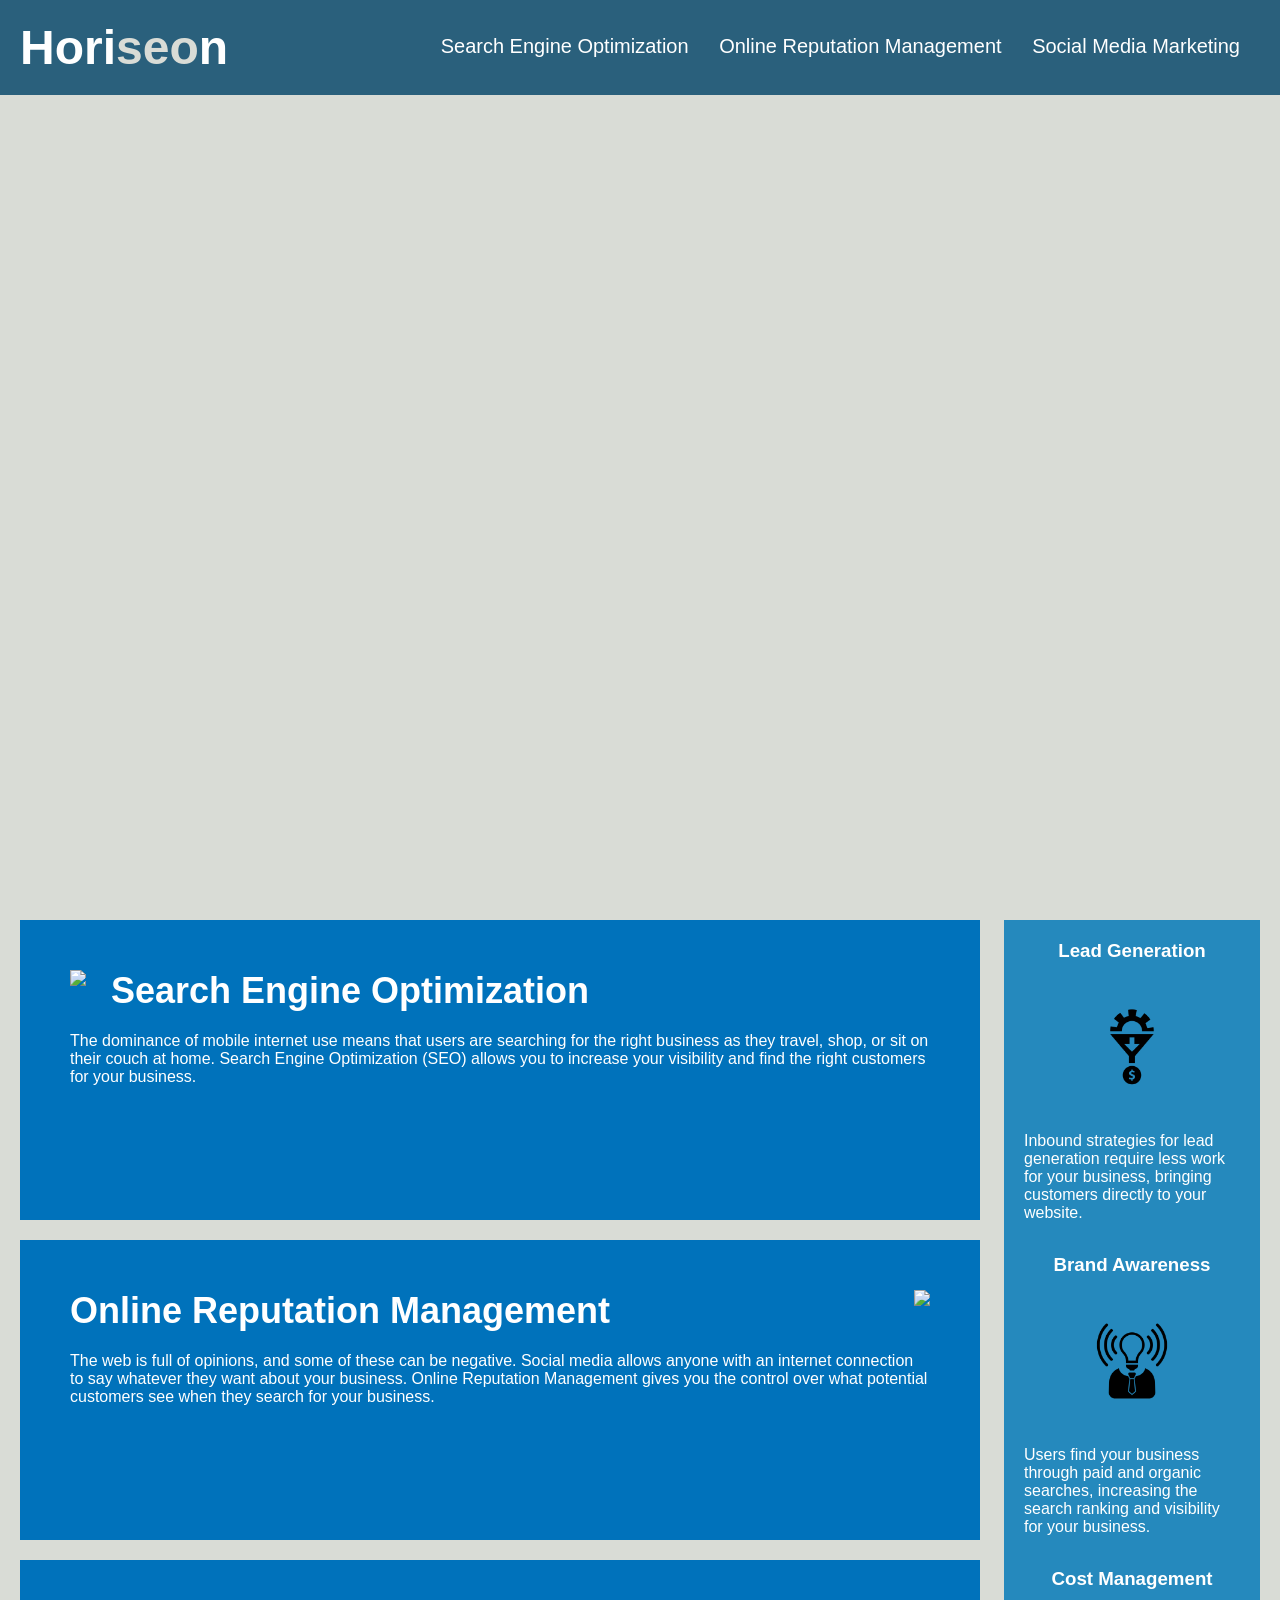
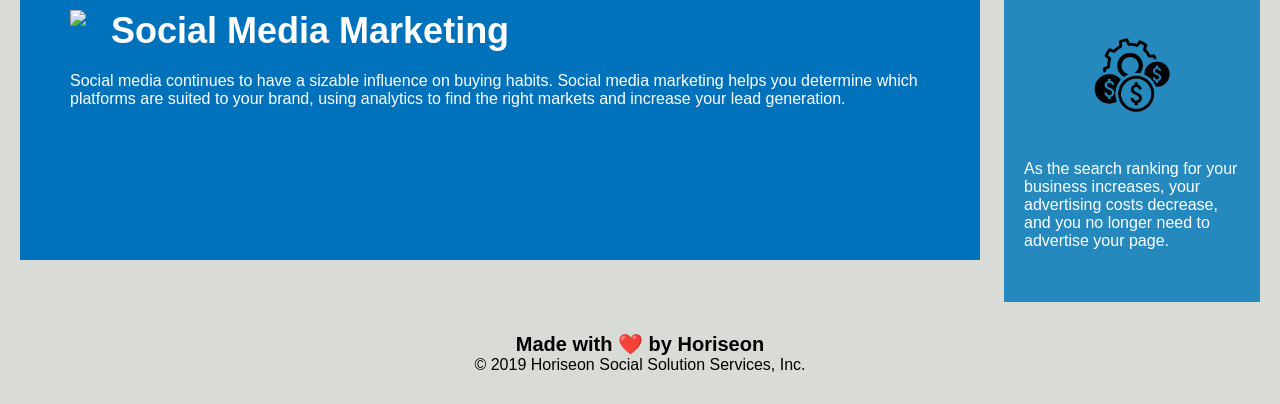
==== Horiseon-Challenge-main/Develop/index.html @ ab6c411b "changed div element to header & fixed css" ====
<!DOCTYPE html>
<html lang="en-us">

<head>
    <meta charset="UTF-8" />
    <link rel="stylesheet" href="./assets/css/style.css">
    <title>Urban-Octo-Telegram</title>
</head>

<body>
    <!-- Start of Navigation -->
    <header>
        <h1>Hori<span class="seo">seo</span>n</h1>
        <div>
            <ul>
                <li>
                    <a href="#search-engine-optimization">Search Engine Optimization</a>
                </li>
                <li>
                    <a href="#online-reputation-management">Online Reputation Management</a>
                </li>
                <li>
                    <a href="#social-media-marketing">Social Media Marketing</a>
                </li>
            </ul>
        </div>
    </header>
    <!-- End of Navigation -->

    <div class="hero">

    </div>
    <div class="content">
        <div class="search-engine-optimization">
            <img src="./assets/images/search-engine-optimization.jpg" class="float-left" />
            <h2>Search Engine Optimization</h2>
            <p>
                The dominance of mobile internet use means that users are searching for the right business as they travel, shop, or sit on their couch at home. Search Engine Optimization (SEO) allows you to increase your visibility and find the right customers for your business.
            </p>
        </div>
        <div id="online-reputation-management" class="online-reputation-management">
            <img src="./assets/images/online-reputation-management.jpg" class="float-right" />
            <h2>Online Reputation Management</h2>
            <p>
                The web is full of opinions, and some of these can be negative. Social media allows anyone with an internet connection to say whatever they want about your business. Online Reputation Management gives you the control over what potential customers see when they search for your business.
            </p>
        </div>
        <div id="social-media-marketing" class="social-media-marketing">
            <img src="./assets/images/social-media-marketing.jpg" class="float-left" />
            <h2>Social Media Marketing</h2>
            <p>
                Social media continues to have a sizable influence on buying habits. Social media marketing helps you determine which platforms are suited to your brand, using analytics to find the right markets and increase your lead generation.
            </p>
        </div>
    </div>
    <div class="benefits">
        <div class="benefit-lead">
            <h3>Lead Generation</h3>
            <img src="./assets/images/lead-generation.png" />
            <p>
                Inbound strategies for lead generation require less work for your business, bringing customers directly to your website.
            </p>
        </div>
        <div class="benefit-brand">
            <h3>Brand Awareness</h3>
            <img src="./assets/images/brand-awareness.png" />
            <p>
                Users find your business through paid and organic searches, increasing the search ranking and visibility for your business.
            </p>
        </div>
        <div class="benefit-cost">
            <h3>Cost Management</h3>
            <img src="./assets/images/cost-management.png"></img>
            <p>
                As the search ranking for your business increases, your advertising costs decrease, and you no longer need to advertise your page.
            </p>
        </div>
    </div>
    <div class="footer">
        <h2>Made with ❤️️ by Horiseon</h2>
        <p>
            &copy; 2019 Horiseon Social Solution Services, Inc.
        </p>
    </div>
</body>

</html>
---- Horiseon-Challenge-main/Develop/assets/css/style.css ----
* {
    box-sizing: border-box;
    padding: 0;
    margin: 0;
}

body {
    background-color: #d9dcd6;
}
/* Start of Navigation */
header {
    padding: 20px;
    font-family: 'Trebuchet MS', 'Lucida Sans Unicode', 'Lucida Grande', 'Lucida Sans', Arial, sans-serif;
    background-color: #2a607c;
    color: #ffffff;
}

header h1 {
    display: inline-block;
    font-size: 48px;
}

header h1 .seo {
    color: #d9dcd6;
}

header div {
    padding-top: 15px;
    margin-right: 20px;
    float: right;
    font-family: 'Gill Sans', 'Gill Sans MT', Calibri, 'Trebuchet MS', sans-serif;
    font-size: 20px;
}

header div ul {
    list-style-type: none;
}

header div ul li {
    display: inline-block;
    margin-left: 25px;
}

/* End of Navigation */

a {
    color: #ffffff;
    text-decoration: none;
}

p {
    font-size: 16px;
}

.hero {
    height: 800px;
    width: 100%;
    margin-bottom: 25px;
    background-image: url("../images/digital-marketing-meeting.jpg");
    background-size: cover;
    background-position: center;
}

.float-left {
    float: left;
    margin-right: 25px;
}

.float-right {
    float: right;
    margin-left: 25px;
}

.content {
    width: 75%;
    display: inline-block;
    margin-left: 20px;
}

.benefits {
    margin-right: 20px;
    padding: 20px;
    clear: both;
    float: right;
    width: 20%;
    height: 100%;
    font-family: 'Gill Sans', 'Gill Sans MT', Calibri, 'Trebuchet MS', sans-serif;
    background-color: #2589bd;
}

.benefit-lead {
    margin-bottom: 32px;
    color: #ffffff;
}

.benefit-brand {
    margin-bottom: 32px;
    color: #ffffff;
}

.benefit-cost {
    margin-bottom: 32px;
    color: #ffffff;
}

.benefit-lead h3 {
    margin-bottom: 10px;
    text-align: center;
}

.benefit-brand h3 {
    margin-bottom: 10px;
    text-align: center;
}

.benefit-cost h3 {
    margin-bottom: 10px;
    text-align: center;
}

.benefit-lead img {
    display: block;
    margin: 10px auto;
    max-width: 150px;
}

.benefit-brand img {
    display: block;
    margin: 10px auto;
    max-width: 150px;
}

.benefit-cost img {
    display: block;
    margin: 10px auto;
    max-width: 150px;
}

.search-engine-optimization {
    margin-bottom: 20px;
    padding: 50px;
    height: 300px;
    font-family: 'Gill Sans', 'Gill Sans MT', Calibri, 'Trebuchet MS', sans-serif;
    background-color: #0072bb;
    color: #ffffff;
}

.online-reputation-management {
    margin-bottom: 20px;
    padding: 50px;
    height: 300px;
    font-family: 'Gill Sans', 'Gill Sans MT', Calibri, 'Trebuchet MS', sans-serif;
    background-color: #0072bb;
    color: #ffffff;
}

.social-media-marketing {
    margin-bottom: 20px;
    padding: 50px;
    height: 300px;
    font-family: 'Gill Sans', 'Gill Sans MT', Calibri, 'Trebuchet MS', sans-serif;
    background-color: #0072bb;
    color: #ffffff;
}

.search-engine-optimization img {
    max-height: 200px;
}

.online-reputation-management img {
    max-height: 200px;
}

.social-media-marketing img {
    max-height: 200px;
}

.search-engine-optimization h2 {
    margin-bottom: 20px;
    font-size: 36px;
}

.online-reputation-management h2 {
    margin-bottom: 20px;
    font-size: 36px;
}

.social-media-marketing h2 {
    margin-bottom: 20px;
    font-size: 36px;
}

.footer {
    padding: 30px;
    clear: both;
    font-family: 'Trebuchet MS', 'Lucida Sans Unicode', 'Lucida Grande', 'Lucida Sans', Arial, sans-serif;
    text-align: center;
}

.footer h2 {
    font-size: 20px;
}
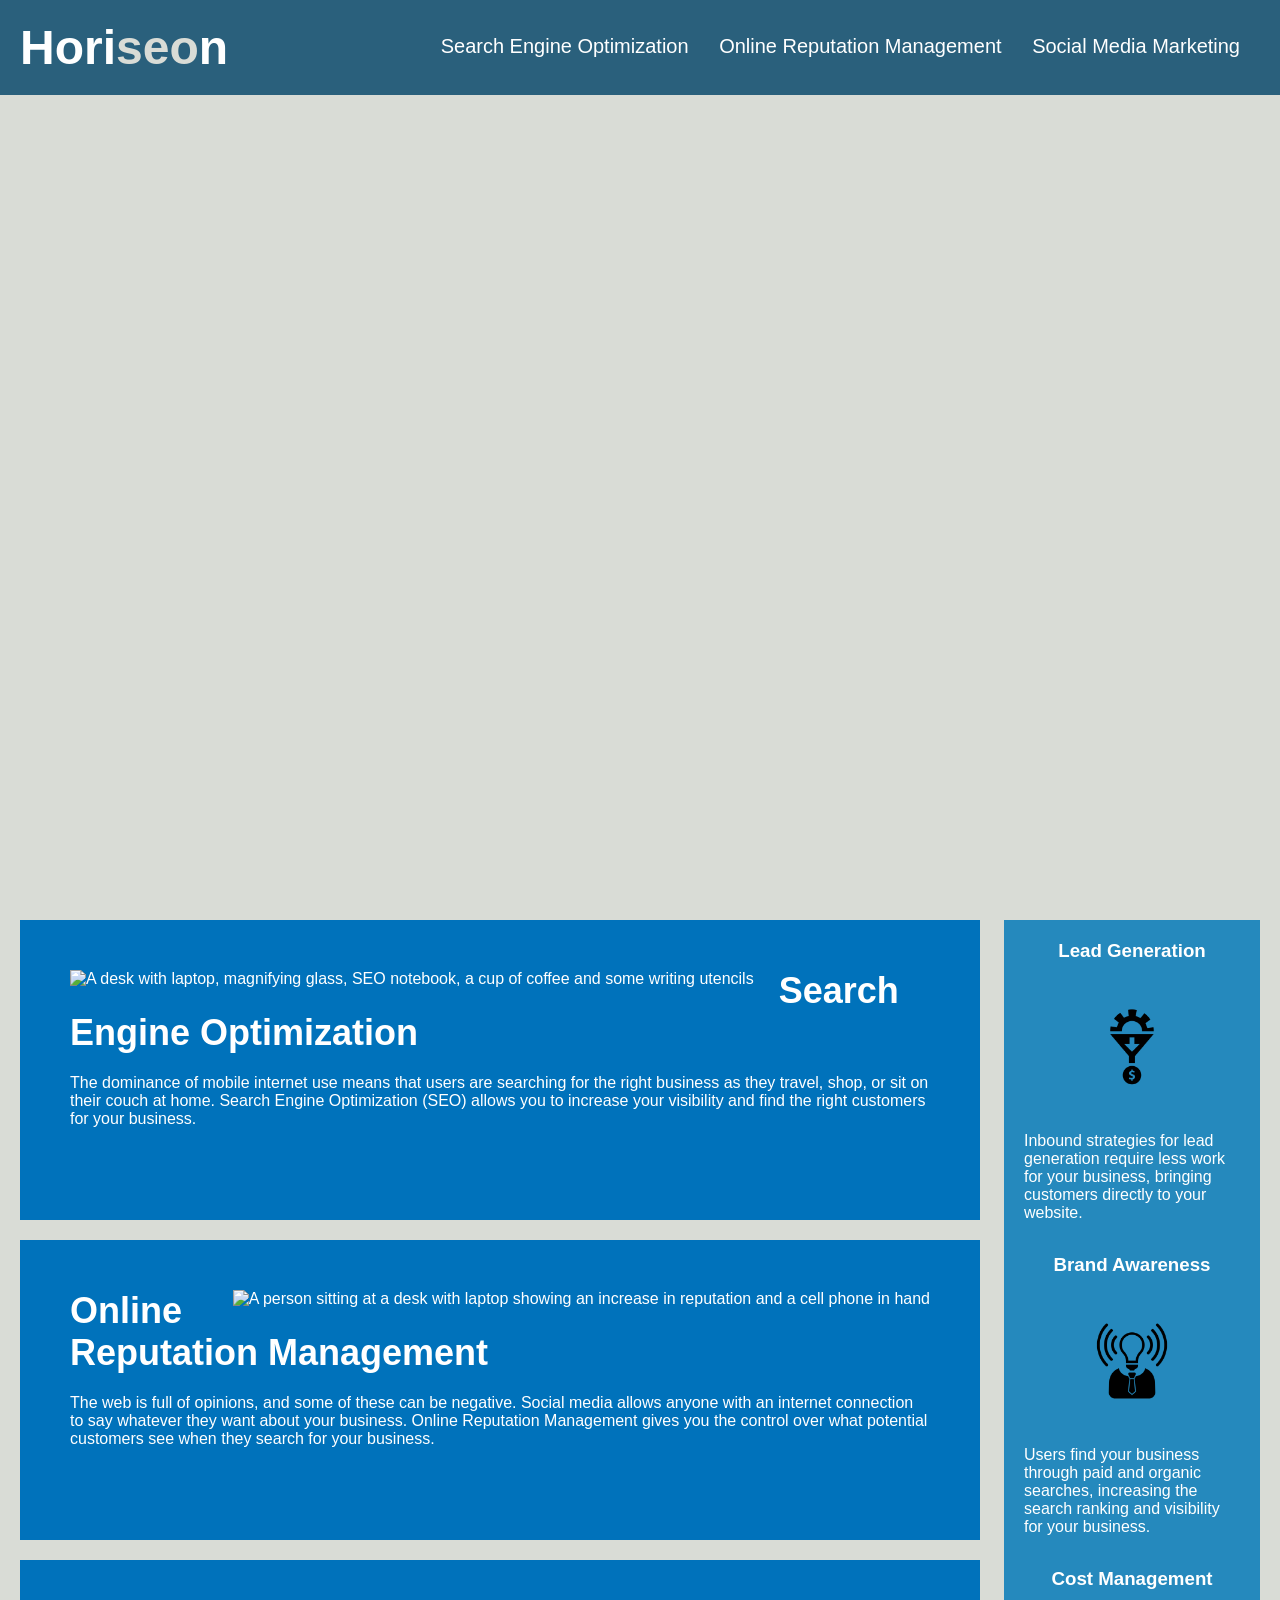
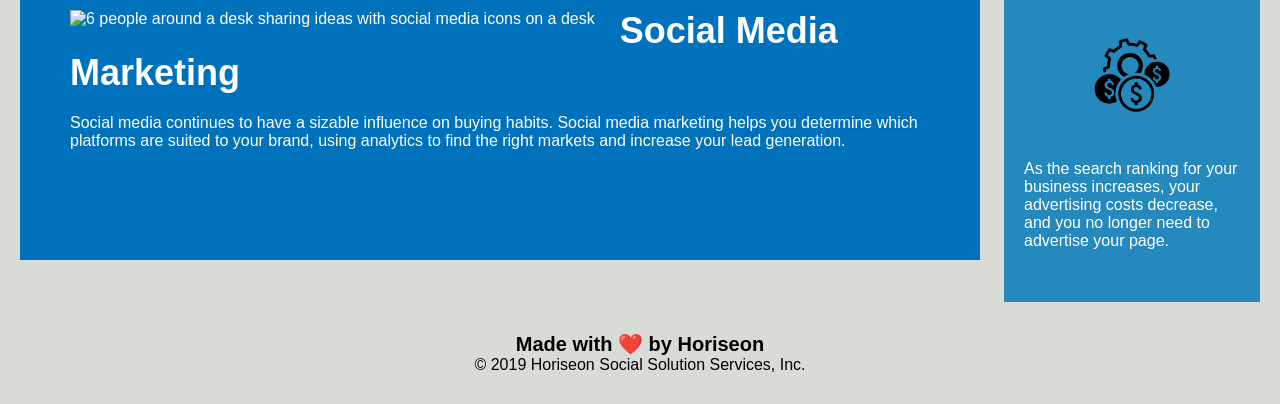
==== commit 366b14cc: "Edited Content section" ====
--- a/Horiseon-Challenge-main/Develop/index.html
+++ b/Horiseon-Challenge-main/Develop/index.html
@@ -8,10 +8,12 @@
 </head>
 
 <body>
-    <!-- Start of Navigation -->
+    <!-- Start of Navigation  -->
     <header>
-        <h1>Hori<span class="seo">seo</span>n</h1>
-        <div>
+        <h1>
+            <a href="index.html">Hori<span class="seo">seo</span>n</a>
+        </h1>
+        <nav>
             <ul>
                 <li>
                     <a href="#search-engine-optimization">Search Engine Optimization</a>
@@ -23,36 +25,45 @@
                     <a href="#social-media-marketing">Social Media Marketing</a>
                 </li>
             </ul>
-        </div>
+        </nav>
     </header>
     <!-- End of Navigation -->
-
-    <div class="hero">
-
-    </div>
-    <div class="content">
-        <div class="search-engine-optimization">
-            <img src="./assets/images/search-engine-optimization.jpg" class="float-left" />
+    <!-- Start of Hero-->
+    <section class="hero">    
+    </section>
+    <!-- End of Hero-->
+    <!-- Start of Content-->
+    <section class="content">
+        <div id="search-engine-optimization" class="search-engine-optimization">
+            <img src="./assets/images/search-engine-optimization.jpg" 
+            class="float-left" 
+            alt="A desk with laptop, magnifying glass, SEO notebook, a cup of coffee and some writing utencils "/>
+            
             <h2>Search Engine Optimization</h2>
             <p>
                 The dominance of mobile internet use means that users are searching for the right business as they travel, shop, or sit on their couch at home. Search Engine Optimization (SEO) allows you to increase your visibility and find the right customers for your business.
             </p>
         </div>
         <div id="online-reputation-management" class="online-reputation-management">
-            <img src="./assets/images/online-reputation-management.jpg" class="float-right" />
+            <img src="./assets/images/online-reputation-management.jpg" 
+            class="float-right" 
+            alt="A person sitting at a desk with laptop showing an increase in reputation and a cell phone in hand"/>
             <h2>Online Reputation Management</h2>
             <p>
                 The web is full of opinions, and some of these can be negative. Social media allows anyone with an internet connection to say whatever they want about your business. Online Reputation Management gives you the control over what potential customers see when they search for your business.
             </p>
         </div>
         <div id="social-media-marketing" class="social-media-marketing">
-            <img src="./assets/images/social-media-marketing.jpg" class="float-left" />
+            <img src="./assets/images/social-media-marketing.jpg" 
+            class="float-left" 
+            alt="6 people around a desk sharing ideas with social media icons on a desk"/>
             <h2>Social Media Marketing</h2>
             <p>
                 Social media continues to have a sizable influence on buying habits. Social media marketing helps you determine which platforms are suited to your brand, using analytics to find the right markets and increase your lead generation.
             </p>
         </div>
-    </div>
+    </section>
+    <!-- End of Content-->
     <div class="benefits">
         <div class="benefit-lead">
             <h3>Lead Generation</h3>
--- a/Horiseon-Challenge-main/Develop/assets/css/style.css
+++ b/Horiseon-Challenge-main/Develop/assets/css/style.css
@@ -24,7 +24,7 @@
     color: #d9dcd6;
 }
 
-header div {
+header nav {
     padding-top: 15px;
     margin-right: 20px;
     float: right;
@@ -32,11 +32,11 @@
     font-size: 20px;
 }
 
-header div ul {
+header nav ul {
     list-style-type: none;
 }
 
-header div ul li {
+header nav ul li {
     display: inline-block;
     margin-left: 25px;
 }
@@ -51,7 +51,7 @@
 p {
     font-size: 16px;
 }
-
+/* Start of Hero */
 .hero {
     height: 800px;
     width: 100%;
@@ -60,6 +60,7 @@
     background-size: cover;
     background-position: center;
 }
+/* End of Hero */
 
 .float-left {
     float: left;
